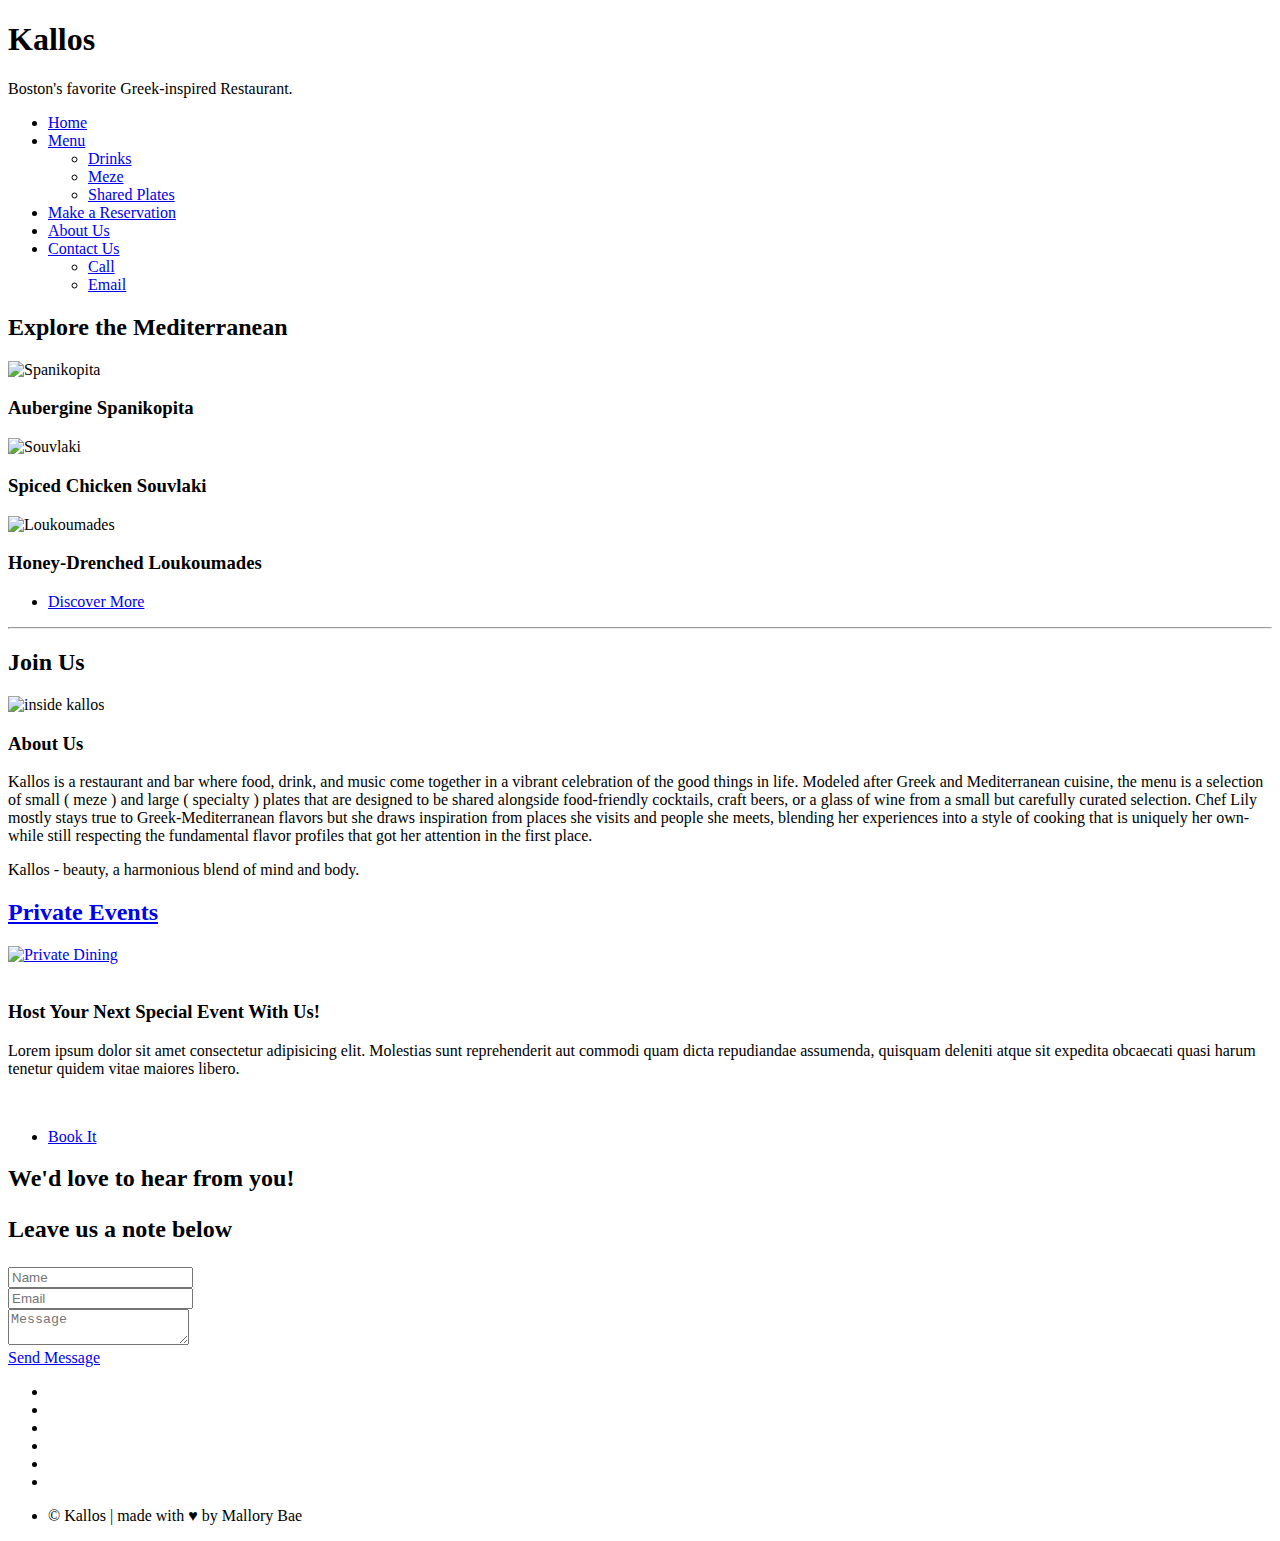
==== index.html @ 4e30ca63 "Update index.html" ====
<!DOCTYPE html>
<html lang="en">
  <head>
    <title>Welcome to Kallos</title>
    <meta charset="utf-8" />
    <meta name="viewport" content="width=device-width, initial-scale=1, user-scalable=no"
    />
    <link rel="stylesheet" href="assets/css/main.css" />
    <link rel="stylesheet" href="assets/css/normalize.css" />
    <link rel="stylesheet" href="assets/css/fontawesome-all.min.css" />
    <script src="https://kit.fontawesome.com/a9726ff937.js" crossorigin="anonymous"></script>
  </head>
  <body class="no-sidebar is-preload">
    <div id="page-wrapper">
      <!-- Header -->
      <section id="header">
        <div class="container">
          <!-- Logo -->
          <h1 id="logo"><a href="index.html"></a>Kallos</h1>
          <p>Boston's favorite Greek-inspired Restaurant.</p>

          <!-- Nav -->
          <nav id="nav">
            <ul>
              <li><a href="index.html"><i class="fas fa-home"></i><span> Home</span></a></li>
              <li><a href="#"><span> Menu</span></a>
                <ul>
                  <li><a href="drinks.html"><i class="fas fa-glass-cheers"></i> Drinks</a></li>
                  <li><a href="meze.html"><i class="fa-solid fa-shrimp"></i> Meze</a></li>
                  <li><a href="shared.html"><i class="fa-solid fa-plate-wheat"></i> Shared Plates</a></li>
                </ul>
                </li>
              <li><a href="reserve.html"><i class="fa-regular fa-calendar-days"></i></i><span> Make a Reservation</span></a></li>
              <li><a href="#discover"><span> About Us</span></a></li>
              <li><a href="contact.html"><span> Contact Us</span></a>
                <ul>
                  <li><a href="tel: 123456780"><i class="fas fa-phone"></i> Call</a></li>
                  <li><a href="mailto: hello@kalloscambridge.com"><i class="fa-solid fa-envelope"></i> Email</a></li></li>
                  </ul>
            </ul>
          </nav>
        </div>
      </section>

      <!-- Features -->
      <section id="features">
        <div class="container">
          <header>
            <h2>Explore the Mediterranean</h2>
          </header>
          <div class="row aln-center">
            <div class="col-4 col-6-medium col-12-small">
              <!-- Feature -->
              <section>
                <a class="image featured top"><img src="https://deih43ym53wif.cloudfront.net/large_spanakopita-greek-food_dd3bda740c.jpeg" alt="Spanikopita"/></a>
                <header>
                  <h3>Aubergine Spanikopita</h3>
                </header>
              </section>
            </div>
            <div class="col-4 col-6-medium col-12-small">
              <!-- Feature -->
              <section>
                <a class="image featured top"><img src="https://deih43ym53wif.cloudfront.net/large_souvlaki-greek-food_b16abb51f7.jpeg" alt="Souvlaki"/></a>
                <header>
                  <h3>Spiced Chicken Souvlaki</h3>
                </header>
              </section>
            </div>
            <div class="col-4 col-6-medium col-12-small">
              <!-- Feature -->
              <section>
                <a class="image featured top"><img src="https://deih43ym53wif.cloudfront.net/large_loukoumades-greek-food_3e4ca88268.jpeg" alt="Loukoumades"
                /></a>
                <header>
                  <h3>Honey-Drenched Loukoumades</h3>
                </header>
              </section>
            </div>
            <div class="col-12">
              <ul class="actions">
                <li>
                  <a href="#discover" class="button discoverButton">Discover More</a>
                </li>
              </ul>
            </div>
          </div>
        </div>
        <hr>
      </section>

<!-- Main -->
      <!-- Post -->
      <section id="features">
        <div class="container">
          <header>
            <h2>
              <a href="reserve.html"></a>Join Us<br/></a>
            </h2>
          </header>

          <a class="image featured"
            ><img
              src="https://www.papercitymag.com/wp-content/uploads/2020/06/Dining-Room-2.jpg"
              alt="inside kallos"
          /></a>
          <p id="discover"></p>
          <h3>About Us</h3>
          <p>
            Kallos is a restaurant and bar where food, drink, and music come
            together in a vibrant celebration of the good things in life.
            Modeled after Greek and Mediterranean cuisine, the menu is a
            selection of small ( meze ) and large ( specialty ) plates that are
            designed to be shared alongside food-friendly cocktails, craft
            beers, or a glass of wine from a small but carefully curated
            selection. Chef Lily mostly stays true to Greek-Mediterranean
            flavors but she draws inspiration from places she visits and people
            she meets, blending her experiences into a style of cooking that is
            uniquely her own- while still respecting the fundamental flavor
            profiles that got her attention in the first place.
          </p>

          <p>Kallos - beauty, a harmonious blend of mind and body.</p>
        </div>

        <section id="features">
          <div class="container">
            <header>
              <h2><a href="#">Private Events</a></h2>
            </header>

            <a href="#" class="image featured"><img src="https://www.papercitymag.com/wp-content/uploads/2020/06/Mr.-X-2-2048x1365.jpg" alt="Private Dining"/></a>
            <br /><br />
            <h3>Host Your Next Special Event With Us!</h3>
            <p>
              Lorem ipsum dolor sit amet consectetur adipisicing elit. Molestias sunt reprehenderit aut commodi quam dicta repudiandae assumenda, quisquam deleniti atque sit expedita obcaecati quasi harum tenetur quidem vitae maiores libero.
            </p>
            <br />   
            <ul class="actions">
              <li><a href="reserve.html" class="button icon solid fa-file">Book It</a>
              </li>
            </ul>
          </div>
        </section>
      </section>
    </div>
   <!-- Footer -->
    <section id="footer">
      <div class="container">
        <header>
          <h2>We'd love to hear from you!
            <p class="centerPara"><strong>Leave us a note below</strong></p></h2>
        </header>
        <div>
          <div>
            <section>
              <form method="post" action="#">
                <div class="row gtr-50">
                  <div class="col-6 col-12-small">
                    <input name="name" placeholder="Name" type="text" />
                  </div>
                  <div class="col-6 col-12-small">
                    <input name="email" placeholder="Email" type="text" />
                  </div>
                  <div class="container">
                    <div class="col-6 col-12">
                    <textarea name="message" placeholder="Message"></textarea>
                  </div></div>
                  <div class="container">
                     <div class="col-12-small">
                    <a href="thanks.html" class="form-button-submit button icon solid fa-envelope"
                      >Send Message</a>
                    <input type="hidden" name="_next" value="thanks.html">
                    </div>
                    </div>
            </section>
          </div>
         
          <div id="copyright"> 
		<div class="container">
								<ul class="socials">
									<li class><i class="fa-solid fa-home"></i> </li>
									<li><i class="fa-solid fa-phone"></i>
                    <a href="tel: 123456780"></a></li>
									<li><i class="fa-solid fa-envelope"></i>
										<a href="mailto:hello@kalloscambridge.com"></a></li>
									<li><i class="fa-brands fa-twitter"></i>											<a href="twitter.kallos.com"></a></li>
									<li><i class="fa-brands fa-instagram"></i>
									<a href="#"></a></li>
									<li><i class="fa-brands fa-facebook-f"></i>
										<a href="#"></a></li>
                </ul>
              </div>
             
      <div id="copyright" class="container">
        <ul class="links">
          <li>&copy; Kallos | made with &hearts; by Mallory Bae</li>
        </ul>
      </div>
    </section>

    <!-- Scripts -->
           <script src="js/jquery.min.js"></script>
            <script src="js/jquery.dropotron.min.js"></script>
            <script src="js/browser.min.js"></script>
            <script src="js/breakpoints.min.js"></script>
            <script src="js/util.js"></script>
            <script src="js/main.js"></script>
  </body>
</html>
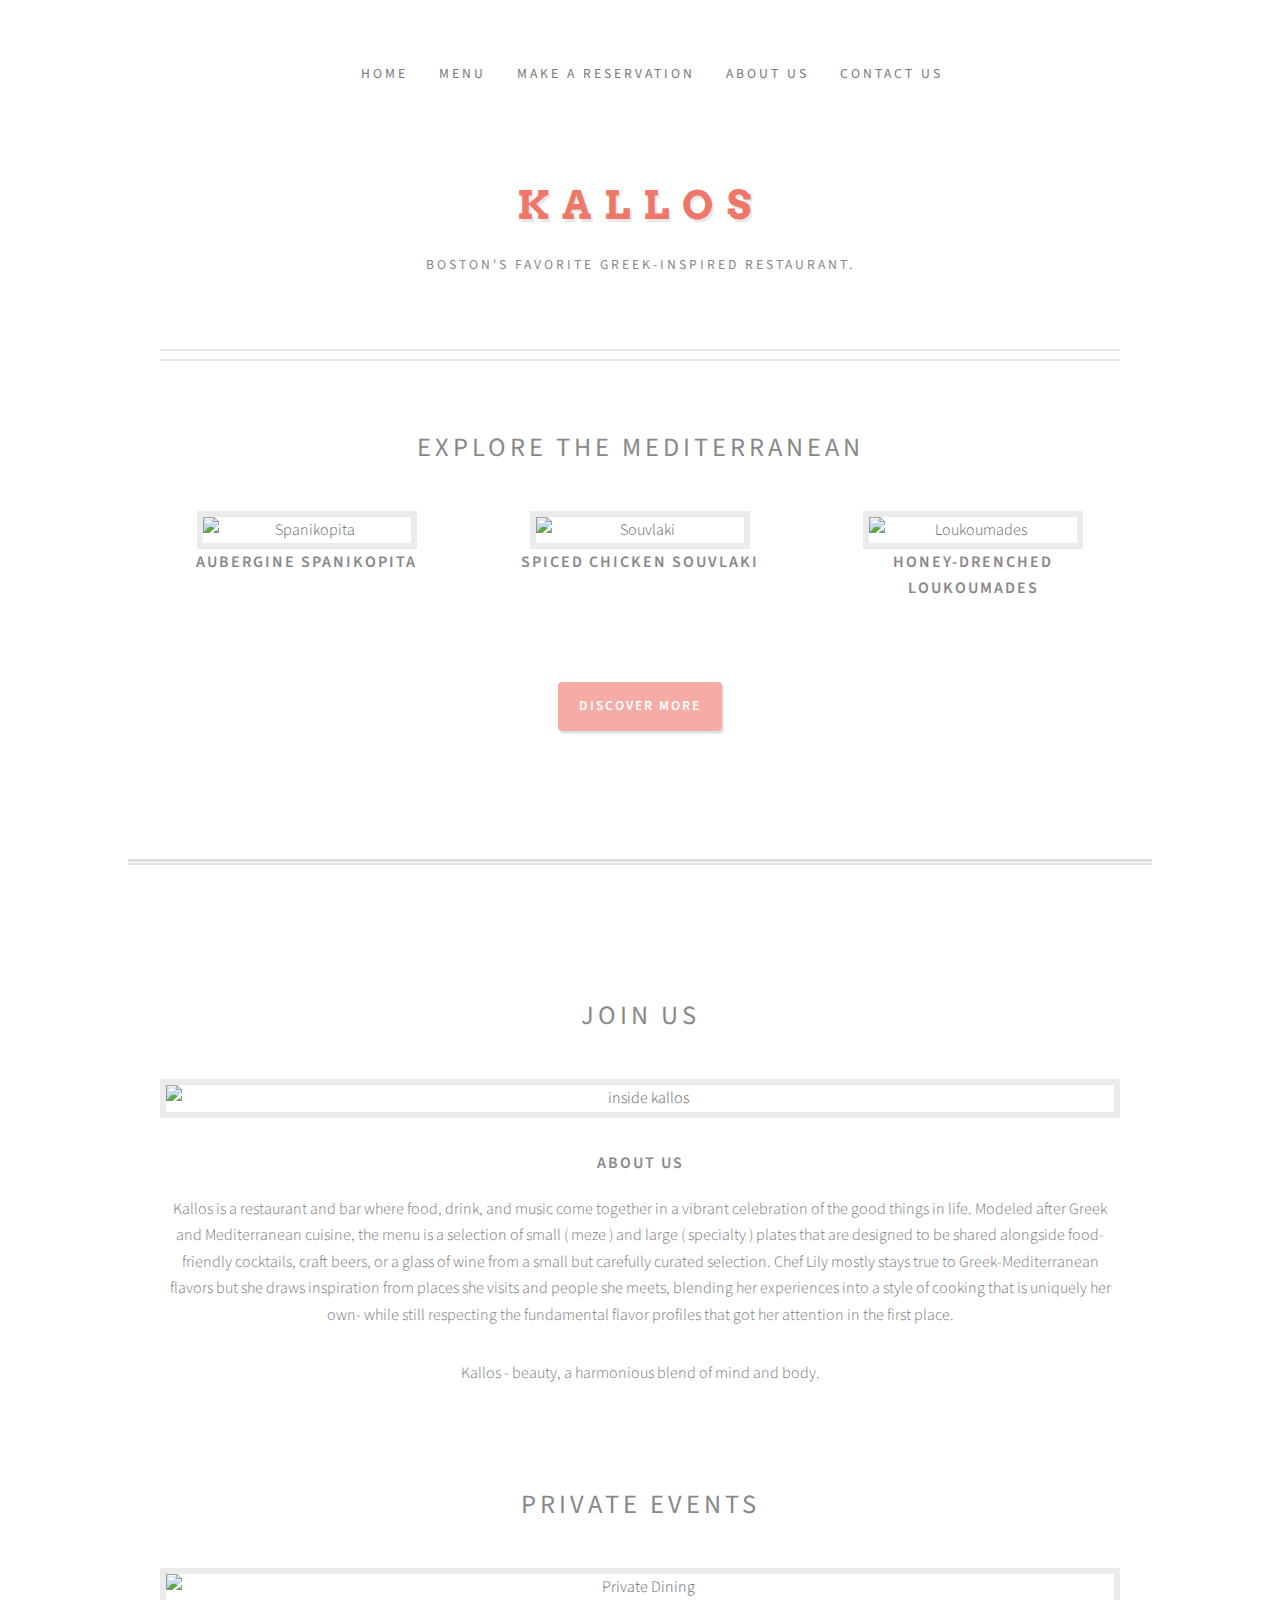
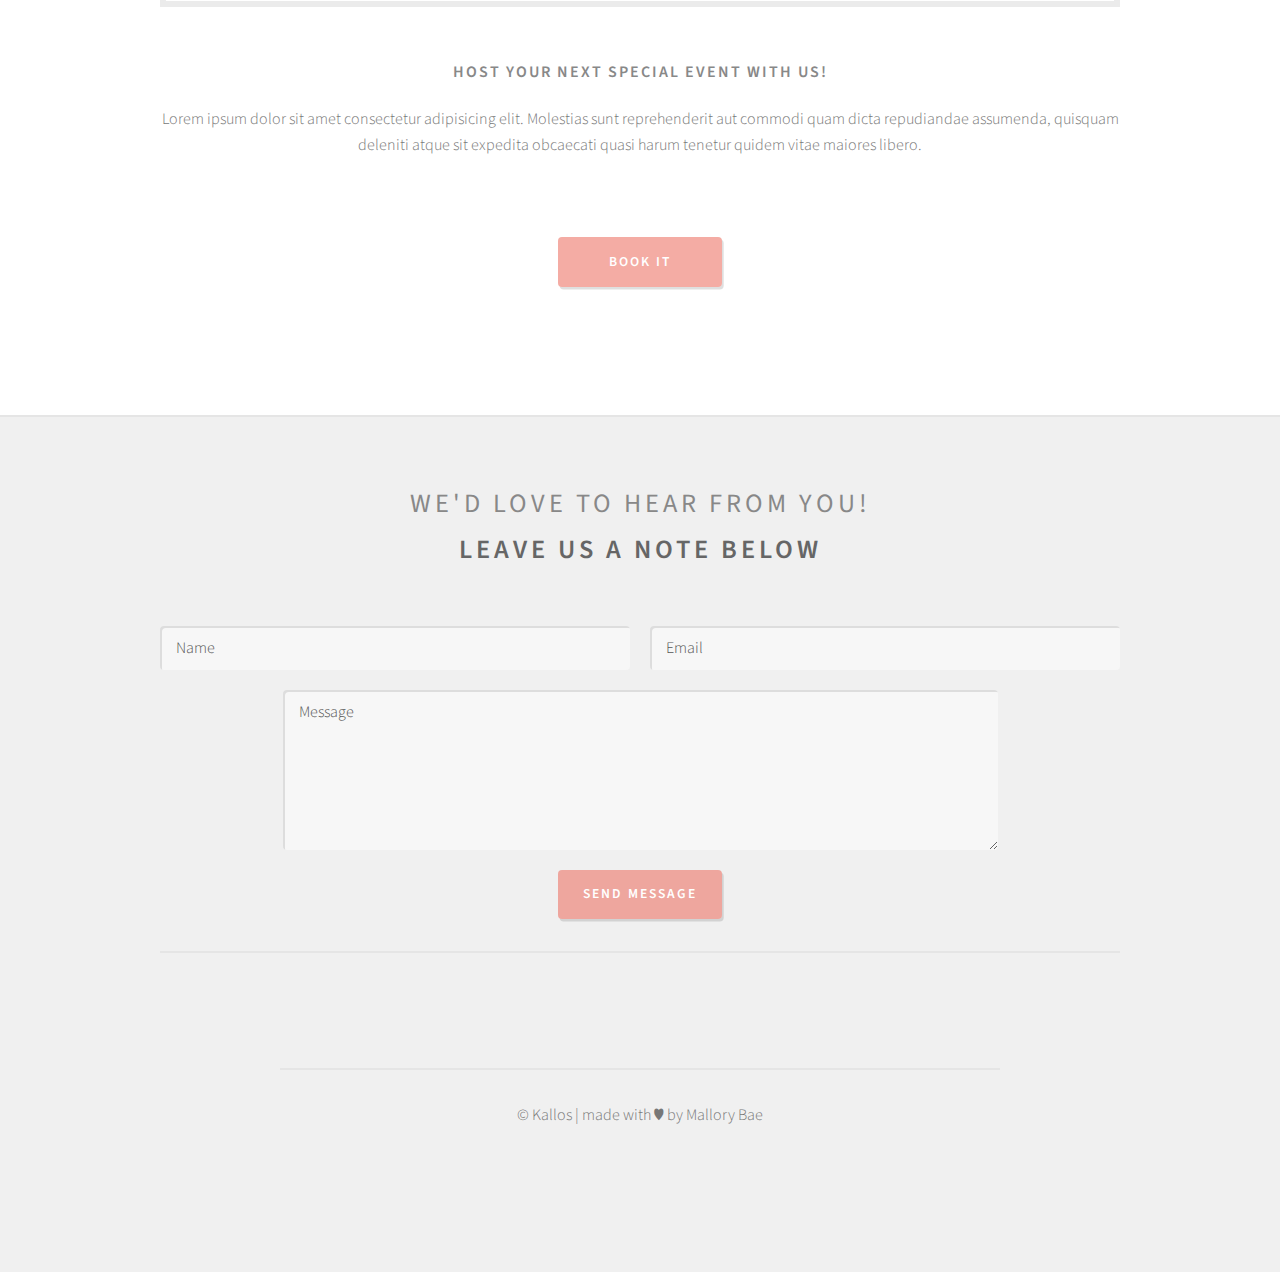
==== commit dded89a7: "Update index.html" ====
--- a/index.html
+++ b/index.html
@@ -179,16 +179,12 @@
           <div id="copyright"> 
 		<div class="container">
 								<ul class="socials">
-									<li class><i class="fa-solid fa-home"></i> </li>
-									<li><i class="fa-solid fa-phone"></i>
-                    <a href="tel: 123456780"></a></li>
-									<li><i class="fa-solid fa-envelope"></i>
-										<a href="mailto:hello@kalloscambridge.com"></a></li>
-									<li><i class="fa-brands fa-twitter"></i>											<a href="twitter.kallos.com"></a></li>
-									<li><i class="fa-brands fa-instagram"></i>
-									<a href="#"></a></li>
-									<li><i class="fa-brands fa-facebook-f"></i>
-										<a href="#"></a></li>
+									<li class><i class="fa-solid fa-home"></i></li>
+									<li><a href="tel: 123456780"><i class="fa-solid fa-phone"></i></a></li>
+									<li><a href="mailto:hello@kalloscambridge.com"><i class="fa-solid fa-envelope"></i></a></li>
+									<li><a href="twitter.com/kallos"><i class="fa-brands fa-twitter"></i></a></li>
+									<li><a href="instagram.com/kallos"><i class="fa-brands fa-instagram"></i></a></li>
+									<li><a href="facebook.com/kallos"><i class="fa-brands fa-facebook-f"></i></a></li>
                 </ul>
               </div>
              
--- a/assets/css/main.css
+++ b/assets/css/main.css
@@ -0,0 +1,2892 @@
+@import url("fontawesome-all.min.css");
+@import url("https://fonts.googleapis.com/css?family=Source+Sans+Pro:300,400,600|Arvo:700");
+
+html,
+body,
+div,
+span,
+applet,
+object,
+iframe,
+h1,
+h2,
+h3,
+h4,
+h5,
+h6,
+p,
+blockquote,
+pre,
+a,
+abbr,
+acronym,
+address,
+big,
+cite,
+code,
+del,
+dfn,
+em,
+img,
+ins,
+kbd,
+q,
+s,
+samp,
+small,
+strike,
+strong,
+sub,
+sup,
+tt,
+var,
+b,
+u,
+i,
+center,
+dl,
+dt,
+dd,
+ol,
+ul,
+li,
+fieldset,
+form,
+label,
+legend,
+table,
+caption,
+tbody,
+tfoot,
+thead,
+tr,
+th,
+td,
+article,
+aside,
+canvas,
+details,
+embed,
+figure,
+figcaption,
+footer,
+header,
+hgroup,
+menu,
+nav,
+output,
+ruby,
+section,
+summary,
+time,
+mark,
+audio,
+video {
+  margin: 0;
+  padding: 0;
+  border: 0;
+  font-size: 100%;
+  font: inherit;
+  vertical-align: baseline;
+}
+
+article,
+aside,
+details,
+figcaption,
+figure,
+footer,
+header,
+hgroup,
+menu,
+nav,
+section {
+  display: block;
+}
+
+body {
+  line-height: 1;
+}
+
+ol,
+ul {
+  list-style: none;
+}
+
+blockquote,
+q {
+  quotes: none;
+}
+
+blockquote:before,
+blockquote:after,
+q:before,
+q:after {
+  content: "";
+  content: none;
+}
+
+table {
+  border-collapse: collapse;
+  border-spacing: 0;
+}
+
+body {
+  -webkit-text-size-adjust: none;
+}
+
+mark {
+  background-color: transparent;
+  color: inherit;
+}
+
+input::-moz-focus-inner {
+  border: 0;
+  padding: 0;
+}
+
+input,
+select,
+textarea {
+  -moz-appearance: none;
+  -webkit-appearance: none;
+  -ms-appearance: none;
+  appearance: none;
+}
+
+/* Basic */
+
+html {
+  box-sizing: border-box;
+}
+
+*,
+*:before,
+*:after {
+  box-sizing: inherit;
+}
+
+body {
+  background: #f0f0f0;
+}
+
+body.is-preload *,
+body.is-preload *:before,
+body.is-preload *:after {
+  -moz-animation: none !important;
+  -webkit-animation: none !important;
+  -ms-animation: none !important;
+  animation: none !important;
+  -moz-transition: none !important;
+  -webkit-transition: none !important;
+  -ms-transition: none !important;
+  transition: none !important;
+}
+
+body,
+input,
+textarea,
+select {
+  font-family: "Source Sans Pro";
+  font-weight: 300;
+  color: #777;
+  line-height: 1.65em;
+  font-size: 15pt;
+}
+
+h1,
+h2,
+h3,
+h4,
+h5,
+h6 {
+  font-weight: 600;
+  text-transform: uppercase;
+  color: #888;
+}
+
+h1 a,
+h2 a,
+h3 a,
+h4 a,
+h5 a,
+h6 a {
+  color: inherit;
+  text-decoration: none;
+  border: 0;
+}
+
+h2 {
+  font-size: 1.65em;
+  font-weight: 400;
+  letter-spacing: 4px;
+  margin: 0 0 1.5em 0;
+  line-height: 1.75em;
+}
+
+h3 {
+  font-size: 1em;
+  letter-spacing: 2px;
+  margin: 0 0 1.25em 0;
+}
+
+a {
+  -moz-transition: color 0.25s ease-in-out,
+    border-bottom-color 0.25s ease-in-out;
+  -webkit-transition: color 0.25s ease-in-out,
+    border-bottom-color 0.25s ease-in-out;
+  -ms-transition: color 0.25s ease-in-out, border-bottom-color 0.25s ease-in-out;
+  transition: color 0.25s ease-in-out, border-bottom-color 0.25s ease-in-out;
+  color: #666;
+  text-decoration: none;
+  /* border-bottom: solid 1px #ddd; */
+}
+
+a strong {
+  -moz-transition: color 0.25s ease-in-out,
+    border-bottom-color 0.25s ease-in-out;
+  -webkit-transition: color 0.25s ease-in-out,
+    border-bottom-color 0.25s ease-in-out;
+  -ms-transition: color 0.25s ease-in-out, border-bottom-color 0.25s ease-in-out;
+  transition: color 0.25s ease-in-out, border-bottom-color 0.25s ease-in-out;
+}
+
+a:hover {
+  color: #ed786a;
+  border-bottom-color: rgba(255, 255, 255, 0);
+}
+
+a:hover strong {
+  color: #ed786a;
+}
+
+strong,
+b {
+  font-weight: 600;
+  color: #666;
+}
+
+em,
+i {
+  font-style: italic;
+}
+
+sub {
+  position: relative;
+  top: 0.5em;
+  font-size: 0.8em;
+}
+
+sup {
+  position: relative;
+  top: -0.5em;
+  font-size: 0.8em;
+}
+
+hr {
+  border: 0;
+  border-top: solid 1px #ddd;
+}
+
+blockquote {
+  border-left: solid 0.5em #ddd;
+  padding: 1em 0 1em 2em;
+  font-style: italic;
+}
+
+p {
+  text-align: justify;
+  margin-bottom: 2em;
+}
+
+ol, ul, li {
+  list-style:none;
+}
+
+
+ul,
+ol,
+dl,
+table,
+blockquote {
+  margin-bottom: 2em;
+}
+
+br.clear {
+  clear: both;
+}
+
+hr {
+  margin-top: 8em;
+  width: 80%;
+  border-bottom: 5px double rgb(223, 223, 223);
+}
+
+
+/* Container */
+
+.container {
+  margin: 0 auto;
+  max-width: 75%;
+  width: 70em;
+}
+
+@media screen and (max-width: 1680px) {
+  .container {
+    width: 68em;
+  }
+}
+
+@media screen and (max-width: 1280px) {
+  .container {
+    width: calc(100% - 80px);
+  }
+}
+
+@media screen and (max-width: 980px) {
+  .container {
+    width: calc(100% - 100px);
+  }
+}
+
+@media screen and (max-width: 736px) {
+  .container {
+    width: calc(100% - 40px);
+  }
+}
+
+/* Row */
+
+.row {
+  display: flex;
+  flex-wrap: wrap;
+  box-sizing: border-box;
+  align-items: stretch;
+}
+
+.row>* {
+  box-sizing: border-box;
+}
+
+.row.gtr-uniform>*> :last-child {
+  margin-bottom: 0;
+}
+
+.row.aln-left {
+  justify-content: flex-start;
+}
+
+.row.aln-center {
+  justify-content: center;
+}
+
+.row.aln-right {
+  justify-content: flex-end;
+}
+
+.row.aln-top {
+  align-items: flex-start;
+}
+
+.row.aln-middle {
+  align-items: center;
+}
+
+.row.aln-bottom {
+  align-items: flex-end;
+}
+
+.row>.imp {
+  order: -1;
+}
+
+.row>.col-1 {
+  width: 8.33333%;
+}
+
+.row>.off-1 {
+  margin-left: 8.33333%;
+}
+
+.row>.col-2 {
+  width: 16.66667%;
+}
+
+.row>.off-2 {
+  margin-left: 16.66667%;
+}
+
+.row>.col-3 {
+  width: 25%;
+}
+
+.row>.off-3 {
+  margin-left: 25%;
+}
+
+.row>.col-4 {
+  width: 33.33333%;
+}
+
+.row>.off-4 {
+  margin-left: 33.33333%;
+}
+
+.row>.col-5 {
+  width: 41.66667%;
+}
+
+.row>.off-5 {
+  margin-left: 41.66667%;
+}
+
+.row>.col-6 {
+  width: 50%;
+}
+
+.row>.off-6 {
+  margin-left: 50%;
+}
+
+.row>.col-7 {
+  width: 58.33333%;
+}
+
+.row>.off-7 {
+  margin-left: 58.33333%;
+}
+
+.row>.col-8 {
+  width: 66.66667%;
+}
+
+.row>.off-8 {
+  margin-left: 66.66667%;
+}
+
+.row>.col-9 {
+  width: 75%;
+}
+
+.row>.off-9 {
+  margin-left: 75%;
+}
+
+.row>.col-10 {
+  width: 83.33333%;
+}
+
+.row>.off-10 {
+  margin-left: 83.33333%;
+}
+
+.row>.col-11 {
+  width: 91.66667%;
+}
+
+.row>.off-11 {
+  margin-left: 91.66667%;
+}
+
+.row>.col-12 {
+  width: 75%;
+}
+
+.row>.off-12 {
+  margin-left: 100%;
+}
+
+.row.gtr-0 {
+  margin-top: 0px;
+  margin-left: 0px;
+}
+
+.row.gtr-0>* {
+  padding: 0px 0 0 0px;
+}
+
+.row.gtr-0.gtr-uniform {
+  margin-top: 0px;
+}
+
+.row.gtr-0.gtr-uniform>* {
+  padding-top: 0px;
+}
+
+.row.gtr-25 {
+  margin-top: -12.5px;
+  margin-left: -12.5px;
+}
+
+.row.gtr-25>* {
+  padding: 12.5px 0 0 12.5px;
+}
+
+.row.gtr-25.gtr-uniform {
+  margin-top: -12.5px;
+}
+
+.row.gtr-25.gtr-uniform>* {
+  padding-top: 12.5px;
+}
+
+.row.gtr-50 {
+  margin-top: -25px;
+  margin-left: -25px;
+}
+
+.row.gtr-50>* {
+  padding: 25px 0 0 25px;
+}
+
+.row.gtr-50.gtr-uniform {
+  margin-top: -25px;
+}
+
+.row.gtr-50.gtr-uniform>* {
+  padding-top: 25px;
+}
+
+.row {
+  margin-top: -50px;
+  margin-left: -50px;
+}
+
+.row>* {
+  padding: 50px 0 0 50px;
+}
+
+.row.gtr-uniform {
+  margin-top: -50px;
+}
+
+.row.gtr-uniform>* {
+  padding-top: 50px;
+}
+
+.row.gtr-150 {
+  margin-top: -75px;
+  margin-left: -75px;
+}
+
+.row.gtr-150>* {
+  padding: 75px 0 0 75px;
+}
+
+.row.gtr-150.gtr-uniform {
+  margin-top: -75px;
+}
+
+.row.gtr-150.gtr-uniform>* {
+  padding-top: 75px;
+}
+
+.row.gtr-200 {
+  margin-top: -100px;
+  margin-left: -100px;
+}
+
+.row.gtr-200>* {
+  padding: 100px 0 0 100px;
+}
+
+.row.gtr-200.gtr-uniform {
+  margin-top: -100px;
+}
+
+.row.gtr-200.gtr-uniform>* {
+  padding-top: 100px;
+}
+
+@media screen and (max-width: 1680px) {
+  .row {
+    display: flex;
+    flex-wrap: wrap;
+    box-sizing: border-box;
+    align-items: stretch;
+  }
+
+  .row>* {
+    box-sizing: border-box;
+  }
+
+  .row.gtr-uniform>*> :last-child {
+    margin-bottom: 0;
+  }
+
+  .row.aln-left {
+    justify-content: flex-start;
+  }
+
+  .row.aln-center {
+    justify-content: center;
+  }
+
+  .row.aln-right {
+    justify-content: flex-end;
+  }
+
+  .row.aln-top {
+    align-items: flex-start;
+  }
+
+  .row.aln-middle {
+    align-items: center;
+  }
+
+  .row.aln-bottom {
+    align-items: flex-end;
+  }
+
+  .row>.imp-xlarge {
+    order: -1;
+  }
+
+  .row>.col-1-xlarge {
+    width: 8.33333%;
+  }
+
+  .row>.off-1-xlarge {
+    margin-left: 8.33333%;
+  }
+
+  .row>.col-2-xlarge {
+    width: 16.66667%;
+  }
+
+  .row>.off-2-xlarge {
+    margin-left: 16.66667%;
+  }
+
+  .row>.col-3-xlarge {
+    width: 25%;
+  }
+
+  .row>.off-3-xlarge {
+    margin-left: 25%;
+  }
+
+  .row>.col-4-xlarge {
+    width: 33.33333%;
+  }
+
+  .row>.off-4-xlarge {
+    margin-left: 33.33333%;
+  }
+
+  .row>.col-5-xlarge {
+    width: 41.66667%;
+  }
+
+  .row>.off-5-xlarge {
+    margin-left: 41.66667%;
+  }
+
+  .row>.col-6-xlarge {
+    width: 50%;
+  }
+
+  .row>.off-6-xlarge {
+    margin-left: 50%;
+  }
+
+  .row>.col-7-xlarge {
+    width: 58.33333%;
+  }
+
+  .row>.off-7-xlarge {
+    margin-left: 58.33333%;
+  }
+
+  .row>.col-8-xlarge {
+    width: 66.66667%;
+  }
+
+  .row>.off-8-xlarge {
+    margin-left: 66.66667%;
+  }
+
+  .row>.col-9-xlarge {
+    width: 75%;
+  }
+
+  .row>.off-9-xlarge {
+    margin-left: 75%;
+  }
+
+  .row>.col-10-xlarge {
+    width: 83.33333%;
+  }
+
+  .row>.off-10-xlarge {
+    margin-left: 83.33333%;
+  }
+
+  .row>.col-11-xlarge {
+    width: 91.66667%;
+  }
+
+  .row>.off-11-xlarge {
+    margin-left: 91.66667%;
+  }
+
+  .row>.col-12-xlarge {
+    width: 100%;
+  }
+
+  .row>.off-12-xlarge {
+    margin-left: 100%;
+  }
+
+  .row.gtr-0 {
+    margin-top: 0px;
+    margin-left: 0px;
+  }
+
+  .row.gtr-0>* {
+    padding: 0px 0 0 0px;
+  }
+
+  .row.gtr-0.gtr-uniform {
+    margin-top: 0px;
+  }
+
+  .row.gtr-0.gtr-uniform>* {
+    padding-top: 0px;
+  }
+
+  .row.gtr-25 {
+    margin-top: -12.5px;
+    margin-left: -12.5px;
+  }
+
+  .row.gtr-25>* {
+    padding: 12.5px 0 0 12.5px;
+  }
+
+  .row.gtr-25.gtr-uniform {
+    margin-top: -12.5px;
+  }
+
+  .row.gtr-25.gtr-uniform>* {
+    padding-top: 12.5px;
+  }
+
+  .row.gtr-50 {
+    margin-top: -25px;
+    margin-left: -25px;
+  }
+
+  .row.gtr-50>* {
+    padding: 25px 0 0 25px;
+  }
+
+  .row.gtr-50.gtr-uniform {
+    margin-top: -25px;
+  }
+
+  .row.gtr-50.gtr-uniform>* {
+    padding-top: 25px;
+  }
+
+  .row {
+    margin-top: -50px;
+    margin-left: -50px;
+  }
+
+  .row>* {
+    padding: 50px 0 0 50px;
+  }
+
+  .row.gtr-uniform {
+    margin-top: -50px;
+  }
+
+  .row.gtr-uniform>* {
+    padding-top: 50px;
+  }
+
+  .row.gtr-150 {
+    margin-top: -75px;
+    margin-left: -75px;
+  }
+
+  .row.gtr-150>* {
+    padding: 75px 0 0 75px;
+  }
+
+  .row.gtr-150.gtr-uniform {
+    margin-top: -75px;
+  }
+
+  .row.gtr-150.gtr-uniform>* {
+    padding-top: 75px;
+  }
+
+  .row.gtr-200 {
+    margin-top: -100px;
+    margin-left: -100px;
+  }
+
+  .row.gtr-200>* {
+    padding: 100px 0 0 100px;
+  }
+
+  .row.gtr-200.gtr-uniform {
+    margin-top: -100px;
+  }
+
+  .row.gtr-200.gtr-uniform>* {
+    padding-top: 100px;
+  }
+}
+
+@media screen and (max-width: 1280px) {
+  .row {
+    display: flex;
+    flex-wrap: wrap;
+    box-sizing: border-box;
+    align-items: stretch;
+  }
+
+  .row>* {
+    box-sizing: border-box;
+  }
+
+  .row.gtr-uniform>*> :last-child {
+    margin-bottom: 0;
+  }
+
+  .row.aln-left {
+    justify-content: flex-start;
+  }
+
+  .row.aln-center {
+    justify-content: center;
+  }
+
+  .row.aln-right {
+    justify-content: flex-end;
+  }
+
+  .row.aln-top {
+    align-items: flex-start;
+  }
+
+  .row.aln-middle {
+    align-items: center;
+  }
+
+  .row.aln-bottom {
+    align-items: flex-end;
+  }
+
+  .row>.imp-large {
+    order: -1;
+  }
+
+  .row>.col-1-large {
+    width: 8.33333%;
+  }
+
+  .row>.off-1-large {
+    margin-left: 8.33333%;
+  }
+
+  .row>.col-2-large {
+    width: 16.66667%;
+  }
+
+  .row>.off-2-large {
+    margin-left: 16.66667%;
+  }
+
+  .row>.col-3-large {
+    width: 25%;
+  }
+
+  .row>.off-3-large {
+    margin-left: 25%;
+  }
+
+  .row>.col-4-large {
+    width: 33.33333%;
+  }
+
+  .row>.off-4-large {
+    margin-left: 33.33333%;
+  }
+
+  .row>.col-5-large {
+    width: 41.66667%;
+  }
+
+  .row>.off-5-large {
+    margin-left: 41.66667%;
+  }
+
+  .row>.col-6-large {
+    width: 50%;
+  }
+
+  .row>.off-6-large {
+    margin-left: 50%;
+  }
+
+  .row>.col-7-large {
+    width: 58.33333%;
+  }
+
+  .row>.off-7-large {
+    margin-left: 58.33333%;
+  }
+
+  .row>.col-8-large {
+    width: 66.66667%;
+  }
+
+  .row>.off-8-large {
+    margin-left: 66.66667%;
+  }
+
+  .row>.col-9-large {
+    width: 75%;
+  }
+
+  .row>.off-9-large {
+    margin-left: 75%;
+  }
+
+  .row>.col-10-large {
+    width: 83.33333%;
+  }
+
+  .row>.off-10-large {
+    margin-left: 83.33333%;
+  }
+
+  .row>.col-11-large {
+    width: 91.66667%;
+  }
+
+  .row>.off-11-large {
+    margin-left: 91.66667%;
+  }
+
+  .row>.col-12-large {
+    width: 100%;
+  }
+
+  .row>.off-12-large {
+    margin-left: 100%;
+  }
+
+  .row.gtr-0 {
+    margin-top: 0px;
+    margin-left: 0px;
+  }
+
+  .row.gtr-0>* {
+    padding: 0px 0 0 0px;
+  }
+
+  .row.gtr-0.gtr-uniform {
+    margin-top: 0px;
+  }
+
+  .row.gtr-0.gtr-uniform>* {
+    padding-top: 0px;
+  }
+
+  .row.gtr-25 {
+    margin-top: -10px;
+    margin-left: -10px;
+  }
+
+  .row.gtr-25>* {
+    padding: 10px 0 0 10px;
+  }
+
+  .row.gtr-25.gtr-uniform {
+    margin-top: -10px;
+  }
+
+  .row.gtr-25.gtr-uniform>* {
+    padding-top: 10px;
+  }
+
+  .row.gtr-50 {
+    margin-top: -20px;
+    margin-left: -20px;
+  }
+
+  .row.gtr-50>* {
+    padding: 20px 0 0 20px;
+  }
+
+  .row.gtr-50.gtr-uniform {
+    margin-top: -20px;
+  }
+
+  .row.gtr-50.gtr-uniform>* {
+    padding-top: 20px;
+  }
+
+  .row {
+    margin-top: -40px;
+    margin-left: -40px;
+  }
+
+  .row>* {
+    padding: 40px 0 0 40px;
+  }
+
+  .row.gtr-uniform {
+    margin-top: -40px;
+  }
+
+  .row.gtr-uniform>* {
+    padding-top: 40px;
+  }
+
+  .row.gtr-150 {
+    margin-top: -60px;
+    margin-left: -60px;
+  }
+
+  .row.gtr-150>* {
+    padding: 60px 0 0 60px;
+  }
+
+  .row.gtr-150.gtr-uniform {
+    margin-top: -60px;
+  }
+
+  .row.gtr-150.gtr-uniform>* {
+    padding-top: 60px;
+  }
+
+  .row.gtr-200 {
+    margin-top: -80px;
+    margin-left: -80px;
+  }
+
+  .row.gtr-200>* {
+    padding: 80px 0 0 80px;
+  }
+
+  .row.gtr-200.gtr-uniform {
+    margin-top: -80px;
+  }
+
+  .row.gtr-200.gtr-uniform>* {
+    padding-top: 80px;
+  }
+}
+
+@media screen and (max-width: 980px) {
+  .row {
+    display: flex;
+    flex-wrap: wrap;
+    box-sizing: border-box;
+    align-items: stretch;
+  }
+
+  .row>* {
+    box-sizing: border-box;
+  }
+
+  .row.gtr-uniform>*> :last-child {
+    margin-bottom: 0;
+  }
+
+  .row.aln-left {
+    justify-content: flex-start;
+  }
+
+  .row.aln-center {
+    justify-content: center;
+  }
+
+  .row.aln-right {
+    justify-content: flex-end;
+  }
+
+  .row.aln-top {
+    align-items: flex-start;
+  }
+
+  .row.aln-middle {
+    align-items: center;
+  }
+
+  .row.aln-bottom {
+    align-items: flex-end;
+  }
+
+  .row>.imp-medium {
+    order: -1;
+  }
+
+  .row>.col-1-medium {
+    width: 8.33333%;
+  }
+
+  .row>.off-1-medium {
+    margin-left: 8.33333%;
+  }
+
+  .row>.col-2-medium {
+    width: 16.66667%;
+  }
+
+  .row>.off-2-medium {
+    margin-left: 16.66667%;
+  }
+
+  .row>.col-3-medium {
+    width: 25%;
+  }
+
+  .row>.off-3-medium {
+    margin-left: 25%;
+  }
+
+  .row>.col-4-medium {
+    width: 33.33333%;
+  }
+
+  .row>.off-4-medium {
+    margin-left: 33.33333%;
+  }
+
+  .row>.col-5-medium {
+    width: 41.66667%;
+  }
+
+  .row>.off-5-medium {
+    margin-left: 41.66667%;
+  }
+
+  .row>.col-6-medium {
+    width: 50%;
+  }
+
+  .row>.off-6-medium {
+    margin-left: 50%;
+  }
+
+  .row>.col-7-medium {
+    width: 58.33333%;
+  }
+
+  .row>.off-7-medium {
+    margin-left: 58.33333%;
+  }
+
+  .row>.col-8-medium {
+    width: 66.66667%;
+  }
+
+  .row>.off-8-medium {
+    margin-left: 66.66667%;
+  }
+
+  .row>.col-9-medium {
+    width: 75%;
+  }
+
+  .row>.off-9-medium {
+    margin-left: 75%;
+  }
+
+  .row>.col-10-medium {
+    width: 83.33333%;
+  }
+
+  .row>.off-10-medium {
+    margin-left: 83.33333%;
+  }
+
+  .row>.col-11-medium {
+    width: 91.66667%;
+  }
+
+  .row>.off-11-medium {
+    margin-left: 91.66667%;
+  }
+
+  .row>.col-12-medium {
+    width: 100%;
+  }
+
+  .row>.off-12-medium {
+    margin-left: 100%;
+  }
+
+  .row.gtr-0 {
+    margin-top: 0px;
+    margin-left: 0px;
+  }
+
+  .row.gtr-0>* {
+    padding: 0px 0 0 0px;
+  }
+
+  .row.gtr-0.gtr-uniform {
+    margin-top: 0px;
+  }
+
+  .row.gtr-0.gtr-uniform>* {
+    padding-top: 0px;
+  }
+
+  .row.gtr-25 {
+    margin-top: -12.5px;
+    margin-left: -12.5px;
+  }
+
+  .row.gtr-25>* {
+    padding: 12.5px 0 0 12.5px;
+  }
+
+  .row.gtr-25.gtr-uniform {
+    margin-top: -12.5px;
+  }
+
+  .row.gtr-25.gtr-uniform>* {
+    padding-top: 12.5px;
+  }
+
+  .row.gtr-50 {
+    margin-top: -25px;
+    margin-left: -25px;
+  }
+
+  .row.gtr-50>* {
+    padding: 25px 0 0 25px;
+  }
+
+  .row.gtr-50.gtr-uniform {
+    margin-top: -25px;
+  }
+
+  .row.gtr-50.gtr-uniform>* {
+    padding-top: 25px;
+  }
+
+  .row {
+    margin-top: -50px;
+    margin-left: -50px;
+  }
+
+  .row>* {
+    padding: 50px 0 0 50px;
+  }
+
+  .row.gtr-uniform {
+    margin-top: -50px;
+  }
+
+  .row.gtr-uniform>* {
+    padding-top: 50px;
+  }
+
+  .row.gtr-150 {
+    margin-top: -75px;
+    margin-left: -75px;
+  }
+
+  .row.gtr-150>* {
+    padding: 75px 0 0 75px;
+  }
+
+  .row.gtr-150.gtr-uniform {
+    margin-top: -75px;
+  }
+
+  .row.gtr-150.gtr-uniform>* {
+    padding-top: 75px;
+  }
+
+  .row.gtr-200 {
+    margin-top: -100px;
+    margin-left: -100px;
+  }
+
+  .row.gtr-200>* {
+    padding: 100px 0 0 100px;
+  }
+
+  .row.gtr-200.gtr-uniform {
+    margin-top: -100px;
+  }
+
+  .row.gtr-200.gtr-uniform>* {
+    padding-top: 100px;
+  }
+}
+
+@media screen and (max-width: 736px) {
+  .row {
+    display: flex;
+    flex-wrap: wrap;
+    box-sizing: border-box;
+    align-items: stretch;
+  }
+
+  .row>* {
+    box-sizing: border-box;
+  }
+
+  .row.gtr-uniform>*> :last-child {
+    margin-bottom: 0;
+  }
+
+  .row.aln-left {
+    justify-content: flex-start;
+  }
+
+  .row.aln-center {
+    justify-content: center;
+  }
+
+  .row.aln-right {
+    justify-content: flex-end;
+  }
+
+  .row.aln-top {
+    align-items: flex-start;
+  }
+
+  .row.aln-middle {
+    align-items: center;
+  }
+
+  .row.aln-bottom {
+    align-items: flex-end;
+  }
+
+  .row>.imp-small {
+    order: -1;
+  }
+
+  .row>.col-1-small {
+    width: 8.33333%;
+  }
+
+  .row>.off-1-small {
+    margin-left: 8.33333%;
+  }
+
+  .row>.col-2-small {
+    width: 16.66667%;
+  }
+
+  .row>.off-2-small {
+    margin-left: 16.66667%;
+  }
+
+  .row>.col-3-small {
+    width: 25%;
+  }
+
+  .row>.off-3-small {
+    margin-left: 25%;
+  }
+
+  .row>.col-4-small {
+    width: 33.33333%;
+  }
+
+  .row>.off-4-small {
+    margin-left: 33.33333%;
+  }
+
+  .row>.col-5-small {
+    width: 41.66667%;
+  }
+
+  .row>.off-5-small {
+    margin-left: 41.66667%;
+  }
+
+  .row>.col-6-small {
+    width: 50%;
+  }
+
+  .row>.off-6-small {
+    margin-left: 50%;
+  }
+
+  .row>.col-7-small {
+    width: 58.33333%;
+  }
+
+  .row>.off-7-small {
+    margin-left: 58.33333%;
+  }
+
+  .row>.col-8-small {
+    width: 66.66667%;
+  }
+
+  .row>.off-8-small {
+    margin-left: 66.66667%;
+  }
+
+  .row>.col-9-small {
+    width: 75%;
+  }
+
+  .row>.off-9-small {
+    margin-left: 75%;
+  }
+
+  .row>.col-10-small {
+    width: 83.33333%;
+  }
+
+  .row>.off-10-small {
+    margin-left: 83.33333%;
+  }
+
+  .row>.col-11-small {
+    width: 91.66667%;
+  }
+
+  .row>.off-11-small {
+    margin-left: 91.66667%;
+  }
+
+  .row>.col-12-small {
+    width: 100%;
+  }
+
+  .row>.off-12-small {
+    margin-left: 100%;
+  }
+
+  .row.gtr-0 {
+    margin-top: 0px;
+    margin-left: 0px;
+  }
+
+  .row.gtr-0>* {
+    padding: 0px 0 0 0px;
+  }
+
+  .row.gtr-0.gtr-uniform {
+    margin-top: 0px;
+  }
+
+  .row.gtr-0.gtr-uniform>* {
+    padding-top: 0px;
+  }
+
+  .row.gtr-25 {
+    margin-top: -7.5px;
+    margin-left: -7.5px;
+  }
+
+  .row.gtr-25>* {
+    padding: 7.5px 0 0 7.5px;
+  }
+
+  .row.gtr-25.gtr-uniform {
+    margin-top: -7.5px;
+  }
+
+  .row.gtr-25.gtr-uniform>* {
+    padding-top: 7.5px;
+  }
+
+  .row.gtr-50 {
+    margin-top: -15px;
+    margin-left: -15px;
+  }
+
+  .row.gtr-50>* {
+    padding: 15px 0 0 15px;
+  }
+
+  .row.gtr-50.gtr-uniform {
+    margin-top: -15px;
+  }
+
+  .row.gtr-50.gtr-uniform>* {
+    padding-top: 15px;
+  }
+
+  .row {
+    margin-top: -30px;
+    margin-left: -30px;
+  }
+
+  .row>* {
+    padding: 30px 0 0 30px;
+  }
+
+  .row.gtr-uniform {
+    margin-top: -30px;
+  }
+
+  .row.gtr-uniform>* {
+    padding-top: 30px;
+  }
+
+  .row.gtr-150 {
+    margin-top: -45px;
+    margin-left: -45px;
+  }
+
+  .row.gtr-150>* {
+    padding: 45px 0 0 45px;
+  }
+
+  .row.gtr-150.gtr-uniform {
+    margin-top: -45px;
+  }
+
+  .row.gtr-150.gtr-uniform>* {
+    padding-top: 45px;
+  }
+
+  .row.gtr-200 {
+    margin-top: -60px;
+    margin-left: -60px;
+  }
+
+  .row.gtr-200>* {
+    padding: 60px 0 0 60px;
+  }
+
+  .row.gtr-200.gtr-uniform {
+    margin-top: -60px;
+  }
+
+  .row.gtr-200.gtr-uniform>* {
+    padding-top: 60px;
+  }
+}
+
+/* Sections/Article */
+
+section,
+article {
+  margin-bottom: 3em;
+}
+
+section> :last-child,
+article> :last-child,
+section:last-child,
+article:last-child {
+  margin-bottom: 0;
+}
+
+/* Image */
+
+.image {
+  -moz-transition: opacity 0.25s ease-in-out;
+  -webkit-transition: opacity 0.25s ease-in-out;
+  -ms-transition: opacity 0.25s ease-in-out;
+  transition: opacity 0.25s ease-in-out;
+  display: block;
+  border: solid 6px #ebebeb !important;
+}
+
+.image:hover {
+  opacity: 0.9;
+}
+
+.image img {
+  display: block;
+  width: 100%;
+  text-decoration: none;
+}
+
+.image.fit {
+  display: block;
+  width: 100%;
+}
+
+
+
+.image.featured.top {
+  display: block;
+  width: 75%;
+  margin-left: auto;
+  margin-right: auto;
+  height: auto;
+
+
+}
+
+.image.featured {
+  display: block;
+  width: 100%;
+  margin-left: auto;
+  margin-right: auto;
+  height: auto;
+
+
+}
+
+.image.left {
+  float: left;
+  margin: 0 1.5em 1.5em 0;
+  position: relative;
+  top: 0.5em;
+}
+
+.image.centered {
+  display: block;
+  margin: 0 0 2em 0;
+}
+
+.image.centered img {
+  margin: 0 auto;
+  width: auto;
+  clear: both;
+
+}
+
+/* List */
+
+.socials li {
+  display:flex;
+  display:inline-block;
+  position:relative;
+  flex-direction:row;
+  justify-content: center;
+  align-items: center;
+  align-content:center;
+  padding: 5px;
+  margin:1em;
+
+}
+
+
+ul {
+  list-style: disc;
+  padding-left: 1em;
+}
+
+ul li {
+  padding-left: 0.5em;
+  margin: 0.75em 0 0.75em 0;
+}
+
+ul li:first-child {
+  margin-top: 0;
+}
+
+ol {
+  list-style: decimal;
+  padding-left: 1em;
+}
+
+ol li {
+  padding-left: 0.5em;
+  margin: 0.75em 0 0.75em 0;
+}
+
+ol li:first-child {
+  margin-top: 0;
+}
+
+/* Links */
+
+ul.links {
+  list-style: none;
+  padding-left: 0;
+}
+
+ul.links li {
+  display: inline;
+  border-left: solid 1px #d0d0d0;
+  padding-left: 1em;
+  margin: 0 0 0 1em;
+}
+
+ul.links li:first-child {
+  margin-left: 0;
+  padding-left: 0;
+  border-left: 0;
+}
+
+/* Actions */
+
+ul.actions {
+  margin: 0 auto;
+
+  clear: both;
+  list-style: none;
+  padding-left: 0;
+}
+
+ul.actions li {
+  padding-left: 0;
+  display: block;
+  margin: 0 0 0 1em;
+}
+
+ul.actions li:first-child {
+  margin-left: 0;
+}
+
+/* Divided */
+
+ul.divided {
+  list-style: none;
+  padding-left: 0;
+}
+
+ul.divided li {
+  border-top: solid 2px #e5e5e5;
+  padding-left: 0;
+  margin: 2.5em 0 0 0;
+  padding: 2.5em 0 0 0;
+}
+
+ul.divided li:first-child {
+  border-top: 0;
+  margin-top: 0;
+  padding-top: 0;
+}
+
+/* Icons */
+
+ul.icons {
+  list-style: none;
+  padding-left: 0;
+}
+
+ul.icons>li {
+  position: relative;
+  padding: 2em 0 0 3em;
+  margin: 0;
+}
+
+ul.icons>li:before {
+  position: absolute;
+  left: 0;
+  top: 2.6em;
+  display: block;
+  font-size: 0.8em;
+  background: #878787;
+  color: #e4e4e4;
+  width: 2em;
+  height: 2em;
+  border-radius: 2em;
+  line-height: 2em;
+  text-align: center;
+  box-shadow: 0.125em 0.175em 0 0 rgba(0, 0, 0, 0.125);
+}
+
+ul.icons>li:first-child {
+  padding-top: 0;
+}
+
+ul.icons>li:first-child:before {
+  top: 0;
+}
+
+/* Form */
+
+form label {
+  font-weight: 600;
+  text-transform: uppercase;
+  color: #888;
+  display: block;
+  margin: 0 0 1em 0;
+}
+
+form input[type="text"],
+form input[type="email"],
+form input[type="password"],
+form select,
+form textarea {
+  -moz-transition: background-color 0.25s ease-in-out;
+  -webkit-transition: background-color 0.25s ease-in-out;
+  -ms-transition: background-color 0.25s ease-in-out;
+  transition: background-color 0.25s ease-in-out;
+  -webkit-appearance: none;
+  display: block;
+  border: 0;
+  background: #e8e8e8;
+  width: 100%;
+  box-shadow: inset 2px 2px 0px 0px rgba(0, 0, 0, 0.1);
+  border-radius: 4px;
+  line-height: 1.25em;
+  padding: 0.75em 1em 0.75em 1em;
+}
+
+form input[type="text"]:focus,
+form input[type="email"]:focus,
+form input[type="password"]:focus,
+form select:focus,
+form textarea:focus {
+  background: #f0f0f0;
+}
+
+form textarea {
+  min-height: 10em;
+}
+
+form ::-webkit-input-placeholder {
+  color: #555 !important;
+  line-height: 1.35em;
+}
+
+form :-moz-placeholder {
+  color: #555 !important;
+}
+
+form ::-moz-placeholder {
+  color: #555 !important;
+}
+
+form :-ms-input-placeholder {
+  color: #555 !important;
+}
+
+form ::-moz-focus-inner {
+  border: 0;
+}
+
+/* Table */
+
+table {
+  width: 100%;
+}
+
+table tbody tr {
+  border-top: solid 1px #e5e5e5;
+}
+
+table tbody tr:first-child {
+  border-top: 0;
+}
+
+table td {
+  padding: 0.75em 1em 0.75em 1em;
+}
+
+table th {
+  text-align: left;
+  font-weight: bold;
+  padding: 0.75em 1em 0.75em 1em;
+}
+
+table thead {
+  background: #878787;
+  color: #fff;
+  font-weight: 400;
+  text-transform: uppercase;
+  border: 0;
+  box-shadow: 0.125em 0.175em 0 0 rgba(0, 0, 0, 0.125);
+  font-size: 0.85em;
+  letter-spacing: 2px;
+}
+
+table tfoot {
+  background: #f0f0f0;
+  border-top: solid 2px #e5e5e5;
+}
+
+/* Button */
+
+input[type="button"],
+input[type="submit"],
+input[type="reset"],
+button,
+.button {
+  -moz-transition: all 0.25s ease-in-out;
+  -webkit-transition: all 0.25s ease-in-out;
+  -ms-transition: all 0.25s ease-in-out;
+  transition: all 0.25s ease-in-out;
+  -webkit-appearance: none;
+  position: relative;
+  display: block;
+  background: #ed776a9c;
+  color: #fff !important;
+  text-transform: uppercase;
+  border-radius: 4px;
+  border: 0;
+  outline: 0;
+  font-size: 1em;
+  width: 12em;
+  margin: auto;
+  box-shadow: 0.125em 0.175em 0 0 rgba(0, 0, 0, 0.125);
+  font-weight: 600;
+  text-align: center;
+  font-size: 0.85em;
+  letter-spacing: 2px;
+  padding: 0.85em .75em 0.85em .75em;
+}
+
+input[type="button"].icon:before,
+input[type="submit"].icon:before,
+input[type="reset"].icon:before,
+button.icon:before,
+.button.icon:before {
+  position: relative;
+
+  padding-right: 0.75em;
+  opacity: 0.5;
+  top: 0.05em;
+}
+
+input[type="button"]:hover,
+input[type="submit"]:hover,
+input[type="reset"]:hover,
+button:hover,
+.button:hover {
+  background: #fd887a;
+}
+
+input[type="button"]:active,
+input[type="submit"]:active,
+input[type="reset"]:active,
+button:active,
+.button:active {
+  background: #ed786a;
+}
+
+input[type="button"].alt,
+input[type="submit"].alt,
+input[type="reset"].alt,
+button.alt,
+.button.alt {
+  background: #878787;
+}
+
+input[type="button"].alt:hover,
+input[type="submit"].alt:hover,
+input[type="reset"].alt:hover,
+button.alt:hover,
+.button.alt:hover {
+  background: #874b44a1;
+}
+
+input[type="button"].alt:active,
+input[type="submit"].alt:active,
+input[type="reset"].alt:active,
+button.alt:active,
+.button.alt:active {
+  background: #878787;
+}
+
+/* Box */
+
+.no-sidebar .box.post>header {
+  text-align: center;
+}
+
+.box.excerpt .date {
+  background: #fff;
+  color: #fff;
+  font-weight: 400;
+  text-transform: uppercase;
+  border-radius: 4px;
+  border: 0;
+  box-shadow: 0.125em 0.175em 0 0 rgba(0, 0, 0, 0.125);
+  display: inline-block;
+  font-size: 0.85em;
+  letter-spacing: 2px;
+  padding: 0.25em 1em 0.25em 1em;
+  margin: 0 0 2.5em 0;
+}
+
+/* Icons */
+
+.icon {
+  text-decoration: none;
+  position: relative;
+  text-decoration: none;
+}
+
+.icon:before {
+  -moz-osx-font-smoothing: grayscale;
+  -webkit-font-smoothing: antialiased;
+  display: inline-block;
+  font-style: normal;
+  font-variant: normal;
+  text-rendering: auto;
+  line-height: 1;
+  text-transform: none !important;
+  font-family: "Font Awesome 5 Free";
+  font-weight: 400;
+}
+
+.icon:before {
+  line-height: inherit;
+}
+
+.icon>.label {
+  display: none;
+}
+
+.icon.solid:before {
+  font-weight: 900;
+}
+
+.icon.brands:before {
+  font-family: "Font Awesome 5 Brands";
+}
+
+
+img.socialMedia {
+  width: 1em;
+  height: 1em;
+  display: block;
+  text-decoration: none;
+}
+
+
+/* Page Wrapper */
+
+#page-wrapper>section {
+  margin-bottom: 0;
+}
+
+/* Header */
+
+#header {
+  position: relative;
+  position: relative;
+  background: #fff;
+  text-align: center;
+}
+
+#header>.container {
+  padding: 14em 0 7em 0;
+  border-bottom: solid 2px #e5e5e5;
+  box-shadow: inset 0px -8px 0px 0px #fff, inset 0px -10px 0px 0px #e5e5e5;
+}
+
+#header h1 {
+  font-family: "Arvo";
+  font-weight: 700;
+  color: #ed786a;
+  text-shadow: 0.05em 0.075em 0 rgba(0, 0, 0, 0.1);
+  font-size: 3em;
+  letter-spacing: 13px;
+}
+
+#header h1 a {
+  border: 0;
+}
+
+#header p {
+  text-transform: uppercase;
+  font-weight: 400;
+  color: #888;
+  margin: 2.5em 0 0 0;
+  font-size: 0.85em;
+  letter-spacing: 3px;
+  text-align: center;
+}
+
+/* Nav */
+
+#nav {
+  position: absolute;
+  top: 3em;
+  left: 0;
+  width: 100%;
+  cursor: default;
+}
+
+#nav>ul>li {
+  display: inline-block;
+  padding-right: 2em;
+}
+
+#nav>ul>li:last-child {
+  padding-right: 0;
+}
+
+#nav>ul>li>a {
+  border: 0;
+  text-decoration: none;
+  text-transform: uppercase;
+  font-weight: 400;
+  color: #777;
+  outline: 0;
+  display: block;
+}
+
+#nav>ul>li>a:before {
+  display: inline-block;
+  background: #878787;
+  color: #e4e4e4;
+  width: 2.25em;
+  font-size: 0.8em;
+  height: 2.25em;
+  border-radius: 2.25em;
+  line-height: 2.1em;
+  text-align: center;
+  box-shadow: 0.125em 0.175em 0 0 rgba(0, 0, 0, 0.125);
+  margin-right: 0.75em;
+  -moz-transition: color 0.25s ease-in-out, background 0.25s ease-in-out;
+  -webkit-transition: color 0.25s ease-in-out, background 0.25s ease-in-out;
+  -o-transition: color 0.25s ease-in-out, background 0.25s ease-in-out;
+  -ms-transition: color 0.25s ease-in-out, background 0.25s ease-in-out;
+  transition: color 0.25s ease-in-out, background 0.25s ease-in-out;
+}
+
+#nav>ul>li>a>span {
+  -moz-transition: color 0.25s ease-in-out;
+  -webkit-transition: color 0.25s ease-in-out;
+  -o-transition: color 0.25s ease-in-out;
+  -ms-transition: color 0.25s ease-in-out;
+  transition: color 0.25s ease-in-out;
+  font-size: 0.85em;
+  letter-spacing: 3px;
+}
+
+#nav>ul>li>ul {
+  display: none;
+}
+
+#nav>ul>li.active>a:before,
+#nav>ul>li:hover>a:before {
+  background: #ed786a;
+  color: #fff;
+}
+
+#nav>ul>li.active>a>span,
+#nav>ul>li:hover>a>span {
+  color: #ed786a;
+}
+
+.dropotron {
+  text-align: left;
+  border: solid 1px #e5e5e5;
+  border-radius: 4px;
+  background: #fff;
+  background: rgba(255, 255, 255, 0.965);
+  box-shadow: 0px 2px 2px 0px rgba(0, 0, 0, 0.1);
+  padding: 0.75em 0 0.5em 0;
+  min-width: 12em;
+  margin-top: calc(-0.5em + 1px);
+  margin-left: -2px;
+  list-style: none;
+}
+
+.dropotron.level-0 {
+  margin-top: 1.5em;
+  margin-left: -1em;
+}
+
+.dropotron.level-0:after {
+  content: "";
+  display: block;
+  position: absolute;
+  left: 1.25em;
+  top: calc(-0.75em + 1px);
+  border-left: solid 0.75em rgba(255, 255, 255, 0);
+  border-right: solid 0.75em rgba(255, 255, 255, 0);
+  border-bottom: solid 0.75em #fff;
+}
+
+.dropotron.level-0:before {
+  content: "";
+  display: block;
+  position: absolute;
+  left: 1.25em;
+  top: -0.75em;
+  border-left: solid 0.75em rgba(255, 255, 255, 0);
+  border-right: solid 0.75em rgba(255, 255, 255, 0);
+  border-bottom: solid 0.75em #ccc;
+}
+
+.dropotron span,
+.dropotron a {
+  display: block;
+  padding: 0.3em 1em 0.3em 1em;
+  border: 0;
+  border-top: solid 1px #f0f0f0;
+  outline: 0;
+}
+
+.dropotron li {
+  padding-left: 0;
+  margin: 0;
+}
+
+.dropotron li:first-child>span,
+.dropotron li:first-child>a {
+  border-top: 0;
+  padding-top: 0;
+}
+
+.dropotron li:hover>span,
+.dropotron li:hover>a {
+  -moz-transition: color 0.25s ease-in-out,
+    border-bottom-color 0.25s ease-in-out;
+  -webkit-transition: color 0.25s ease-in-out,
+    border-bottom-color 0.25s ease-in-out;
+  -ms-transition: color 0.25s ease-in-out, border-bottom-color 0.25s ease-in-out;
+  transition: color 0.25s ease-in-out, border-bottom-color 0.25s ease-in-out;
+  color: #ed786a;
+}
+
+/* Features */
+
+#features {
+  position: relative;
+  overflow: hidden;
+  background: #fff;
+  text-align: center;
+  padding: 6em 0;
+}
+
+#features p {
+  text-align: center;
+}
+
+#features ul.actions {
+  margin-top: 1.25em;
+}
+
+/* Banner */
+
+#banner {
+  position: relative;
+  overflow: hidden;
+  background: #878787;
+  color: rgb(255, 255, 255);
+  text-align: center;
+  border-top: solid 3px #e5e5e5;
+  border-bottom: solid 3px #e5e5e5;
+  box-shadow: inset 0px -8px 0px 0px #fff, inset 0px 8px 0px 0px #fff;
+  position: relative;
+  text-transform: uppercase;
+  background: url("https://i.postimg.cc/BQTFzkJJ/Screen-Shot-2022-03-10-at-10-01-38-AM.png");
+  background-size: cover;
+  padding: 15em 0;
+}
+
+#banner p {
+  font-weight: 400;
+  font-size: 2em;
+  line-height: 1.5em;
+  letter-spacing: 4px;
+  text-align: center;
+  margin: 0;
+}
+
+#banner strong {
+  color: inherit;
+}
+
+#banner>.container {
+  position: relative;
+}
+
+#banner>.container:before,
+#banner>.container:after {
+  content: "";
+  display: block;
+  position: absolute;
+  top: 50%;
+  width: 35px;
+  height: 141px;
+  margin-top: -70px;
+  background: url("#");
+  opacity: 0.15;
+}
+
+#banner>.container:before {
+  left: 0;
+}
+
+#banner>.container:after {
+  -moz-transform: scaleX(-1);
+  -webkit-transform: scaleX(-1);
+  -ms-transform: scaleX(-1);
+  transform: scaleX(-1);
+  right: 0;
+}
+
+/* Main */
+
+#main {
+  position: relative;
+  overflow: hidden;
+  background: #fff;
+  padding: 6em, 0;
+  text-align: left;
+}
+
+#main>.image.featured {
+  display: block;
+  margin-left: auto;
+  margin-right: auto;
+
+}
+
+/* Content */
+
+#content>section,
+#content>article {
+  border-top: solid 2px #e5e5e5;
+  box-shadow: inset 0px 8px 0px 0px #fff, inset 0px 10px 0px 0px #e5e5e5;
+  margin: 5em 0 0 0;
+  padding: 5em 0 0 0;
+}
+
+#content>section:first-child,
+#content>article:first-child {
+  border-top: 0;
+  box-shadow: none;
+  margin: 0;
+  padding: 0;
+}
+
+/* Sidebar */
+
+#sidebar>section,
+#sidebar>article {
+  border-top: solid 2px #e5e5e5;
+  box-shadow: inset 0px 8px 0px 0px #fff, inset 0px 10px 0px 0px #e5e5e5;
+  margin: 5em 0 0 0;
+  padding: 5em 0 0 0;
+}
+
+#sidebar>section:first-child,
+#sidebar>article:first-child {
+  border-top: 0;
+  box-shadow: none;
+  margin: 0;
+  padding: 0;
+}
+
+/* Footer */
+
+#footer {
+  position: relative;
+  overflow: hidden;
+  border-top: solid 2px #e5e5e5;
+  background: #f0f0f0;
+  padding: 6em 0 8em 0;
+}
+
+#footer form input[type="text"],
+#footer form input[type="email"],
+#footer form input[type="password"],
+#footer form select,
+#footer form textarea {
+  background: #f7f7f7;
+}
+
+#footer form input[type="text"]:focus,
+#footer form input[type="email"]:focus,
+#footer form input[type="password"]:focus,
+#footer form select:focus,
+#footer form textarea:focus {
+  background: #fff;
+}
+
+#footer h2 {
+  text-align: center;
+}
+
+#footer .centerPara {
+  text-align: center;
+}
+
+/* Copyright */
+
+#copyright {
+  border-top: solid 2px #e5e5e5;
+  text-align: center;
+  margin-top: 6em;
+  padding-top: 4em;
+}
+
+/* XLarge */
+
+@media screen and (max-width: 1680px) {
+  /* Basic */
+
+  body,
+  input,
+  textarea,
+  select {
+    font-size: 13pt;
+  }
+}
+
+/* Large */
+
+@media screen and (max-width: 1280px) {
+  /* Basic */
+
+  body,
+  input,
+  textarea,
+  select {
+    font-size: 12pt;
+  }
+
+  h2 br,
+  h3 br,
+  h4 br,
+  h5 br,
+  h6 br {
+    display: none;
+  }
+
+  /* Image */
+
+  .image.left {
+    max-width: 50%;
+  }
+
+  .image.right {
+    max-width: 50%;
+  }
+
+  /* Header */
+
+  #header>.container {
+    padding: 12em 0 5em 0;
+  }
+
+  #header h1 {
+    font-size: 2.5em;
+  }
+
+  /* Nav */
+
+  #nav>ul>li {
+    padding-right: 1.25em;
+  }
+
+  /* Features */
+
+  #features {
+    padding: 4em 0;
+  }
+
+  /* Banner */
+
+  #banner {
+    padding: 8em 0;
+  }
+
+  #banner>.container {
+    padding: 0 4em;
+  }
+
+  #banner>.container br {
+    display: none;
+  }
+
+  /* Main */
+
+  #main {
+    padding: 4em 0;
+  }
+
+  /* Footer */
+
+  #footer {
+    padding: 4em 0;
+  }
+
+  /* Copyright */
+
+  #copyright {
+    margin-top: 2em;
+    padding-top: 2em;
+  }
+}
+
+/* Medium */
+
+#navPanel,
+#titleBar {
+  display: none;
+}
+
+@media screen and (max-width: 980px) {
+  /* Basic */
+
+  html,
+  body {
+    overflow-x: hidden;
+  }
+
+  /* Header */
+
+  #header>.container {
+    padding: 10em 0 7em 0;
+  }
+
+  /* Nav */
+
+  #nav {
+    display: none;
+  }
+
+  /* Nav */
+
+  #page-wrapper {
+    -moz-backface-visibility: hidden;
+    -webkit-backface-visibility: hidden;
+    -ms-backface-visibility: hidden;
+    backface-visibility: hidden;
+    -moz-transition: -moz-transform 0.5s ease;
+    -webkit-transition: -webkit-transform 0.5s ease;
+    -ms-transition: -ms-transform 0.5s ease;
+    transition: transform 0.5s ease;
+    padding-bottom: 1px;
+  }
+
+  #titleBar {
+    -moz-backface-visibility: hidden;
+    -webkit-backface-visibility: hidden;
+    -ms-backface-visibility: hidden;
+    backface-visibility: hidden;
+    -moz-transition: -moz-transform 0.5s ease;
+    -webkit-transition: -webkit-transform 0.5s ease;
+    -ms-transition: -ms-transform 0.5s ease;
+    transition: transform 0.5s ease;
+    display: block;
+    height: 44px;
+    left: 0;
+    position: fixed;
+    top: 0;
+    width: 100%;
+    z-index: 10001;
+  }
+
+  #titleBar .toggle {
+    text-decoration: none;
+    position: absolute;
+    left: 0;
+    top: 0;
+    width: 80px;
+    height: 60px;
+    border: 0;
+  }
+
+  #titleBar .toggle:before {
+    -moz-osx-font-smoothing: grayscale;
+    -webkit-font-smoothing: antialiased;
+    display: inline-block;
+    font-style: normal;
+    font-variant: normal;
+    text-rendering: auto;
+    line-height: 1;
+    text-transform: none !important;
+    font-family: "Font Awesome 5 Free";
+    font-weight: 900;
+  }
+
+  #titleBar .toggle:before {
+    display: inline-block;
+    text-decoration: none;
+    content: "\f0c9";
+    display: block;
+    width: 60px;
+    height: 40px;
+    background: rgba(232, 232, 232, 0.9);
+    border-radius: 4px;
+    position: absolute;
+    left: 5px;
+    top: 5px;
+    box-shadow: 0.125em 0.125em 0 0 rgba(0, 0, 0, 0.15);
+    text-align: center;
+    line-height: 40px;
+    font-size: 18px;
+    color: #aaa;
+  }
+
+  #titleBar .toggle:active:before {
+    opacity: 0.5;
+  }
+
+  #navPanel {
+    -moz-backface-visibility: hidden;
+    -webkit-backface-visibility: hidden;
+    -ms-backface-visibility: hidden;
+    backface-visibility: hidden;
+    -moz-transform: translateX(-275px);
+    -webkit-transform: translateX(-275px);
+    -ms-transform: translateX(-275px);
+    transform: translateX(-275px);
+    -moz-transition: -moz-transform 0.5s ease;
+    -webkit-transition: -webkit-transform 0.5s ease;
+    -ms-transition: -ms-transform 0.5s ease;
+    transition: transform 0.5s ease;
+    display: block;
+    height: 100%;
+    left: 0;
+    overflow-y: auto;
+    position: fixed;
+    top: 0;
+    width: 275px;
+    z-index: 10002;
+    background: #444;
+    border-right: solid 2px #3c3c3c;
+    font-weight: 400;
+    text-transform: uppercase;
+    color: #888;
+    letter-spacing: 2px;
+    font-size: 0.85em;
+  }
+
+  #navPanel .link {
+    display: block;
+    color: #ddd;
+    text-decoration: none;
+    height: 44px;
+    line-height: 44px;
+    border: 0;
+    border-top: solid 1px #3c3c3c;
+    padding: 0 1em 0 1em;
+  }
+
+  #navPanel .link:first-child {
+    border-top: 0;
+  }
+
+  #navPanel .link.depth-0 {
+    font-weight: 600;
+    color: #fff;
+  }
+
+  #navPanel .indent-1 {
+    display: inline-block;
+    width: 1em;
+  }
+
+  #navPanel .indent-2 {
+    display: inline-block;
+    width: 2em;
+  }
+
+  #navPanel .indent-3 {
+    display: inline-block;
+    width: 3em;
+  }
+
+  #navPanel .indent-4 {
+    display: inline-block;
+    width: 4em;
+  }
+
+  #navPanel .indent-5 {
+    display: inline-block;
+    width: 5em;
+  }
+
+  #navPanel .depth-0 {
+    color: #fff;
+  }
+
+  body.navPanel-visible #page-wrapper {
+    -moz-transform: translateX(275px);
+    -webkit-transform: translateX(275px);
+    -ms-transform: translateX(275px);
+    transform: translateX(275px);
+  }
+
+  body.navPanel-visible #titleBar {
+    -moz-transform: translateX(275px);
+    -webkit-transform: translateX(275px);
+    -ms-transform: translateX(275px);
+    transform: translateX(275px);
+  }
+
+  body.navPanel-visible #navPanel {
+    -moz-transform: translateX(0);
+    -webkit-transform: translateX(0);
+    -ms-transform: translateX(0);
+    transform: translateX(0);
+  }
+
+  /* Sidebar */
+
+  #sidebar {
+    padding-top: 6em;
+  }
+}
+
+/* Small */
+
+@media screen and (max-width: 736px) {
+  /* Basic */
+
+  body,
+  input,
+  textarea,
+  select {
+    font-size: 11pt;
+  }
+
+  h2,
+  h3,
+  h4,
+  h5,
+  h6 {
+    font-size: 1.2em;
+    letter-spacing: 2px;
+    text-align: center;
+    margin: 0 0 1em 0;
+  }
+
+  h2 br,
+  h3 br,
+  h4 br,
+  h5 br,
+  h6 br {
+    display: none;
+  }
+
+  /* Image */
+
+  .image.featured {
+    margin: 0 0 1.5em 0;
+  }
+
+  .image.left {
+    max-width: 35%;
+  }
+
+  .image.right {
+    max-width: 35%;
+  }
+
+  /* Button */
+
+  input[type="button"],
+  input[type="submit"],
+  input[type="reset"],
+  button,
+  .button {
+    letter-spacing: 2px;
+    display: block;
+    padding: 1em 0 1em 0;
+    width: 100%;
+  }
+
+  /* Actions */
+
+  ul.actions li {
+    display: block;
+    margin: 1em 0 0 0;
+  }
+
+  ul.actions li:first-child {
+    margin-top: 0;
+  }
+
+  /* Box */
+
+  .box.excerpt header {
+    text-align: center;
+  }
+
+  /* Header */
+
+  #header>.container {
+    padding: 6em 0 4em 0;
+  }
+
+  #header h1 {
+    font-size: 2em;
+    letter-spacing: 8px;
+    line-height: 1.325em;
+  }
+
+  #header p {
+    margin: 1.25em 0 0 0;
+    letter-spacing: 2px;
+  }
+
+  /* Banner */
+
+  #banner {
+    padding: 5em 0;
+  }
+
+  #banner>.container {
+    padding: 0;
+  }
+
+  #banner>.container:before,
+  #banner>.container:after {
+    display: none;
+  }
+
+  #banner p {
+    font-size: 1.25em;
+  }
+
+  /* Features */
+
+  #features {
+    padding: 2em 0;
+  }
+
+  #features ul.actions {
+    margin-top: 0;
+  }
+
+  /* Main */
+
+  #main {
+    padding: 2em 0;
+
+  }
+
+  /* Content */
+
+  #content>section,
+  #content>article {
+    margin: 3em 0 0 0;
+    padding: 3em 0 0 0;
+  }
+
+  /* Sidebar */
+
+  #sidebar {
+    padding-top: 3em;
+  }
+
+  #sidebar>section,
+  #sidebar>article {
+    margin: 3em 0 0 0;
+    padding: 3em 0 0 0;
+  }
+
+  /* Footer */
+
+  #footer {
+    padding: 2em 0;
+  }
+
+  #footer ul.icons {
+    margin-bottom: 0;
+  }
+
+  /* Copyright */
+
+  #copyright .links {
+    margin-bottom: 0;
+  }
+
+  #copyright .links li {
+    display: block;
+    padding-left: 0;
+    margin-left: 0;
+    border-left: 0;
+  }
+}
